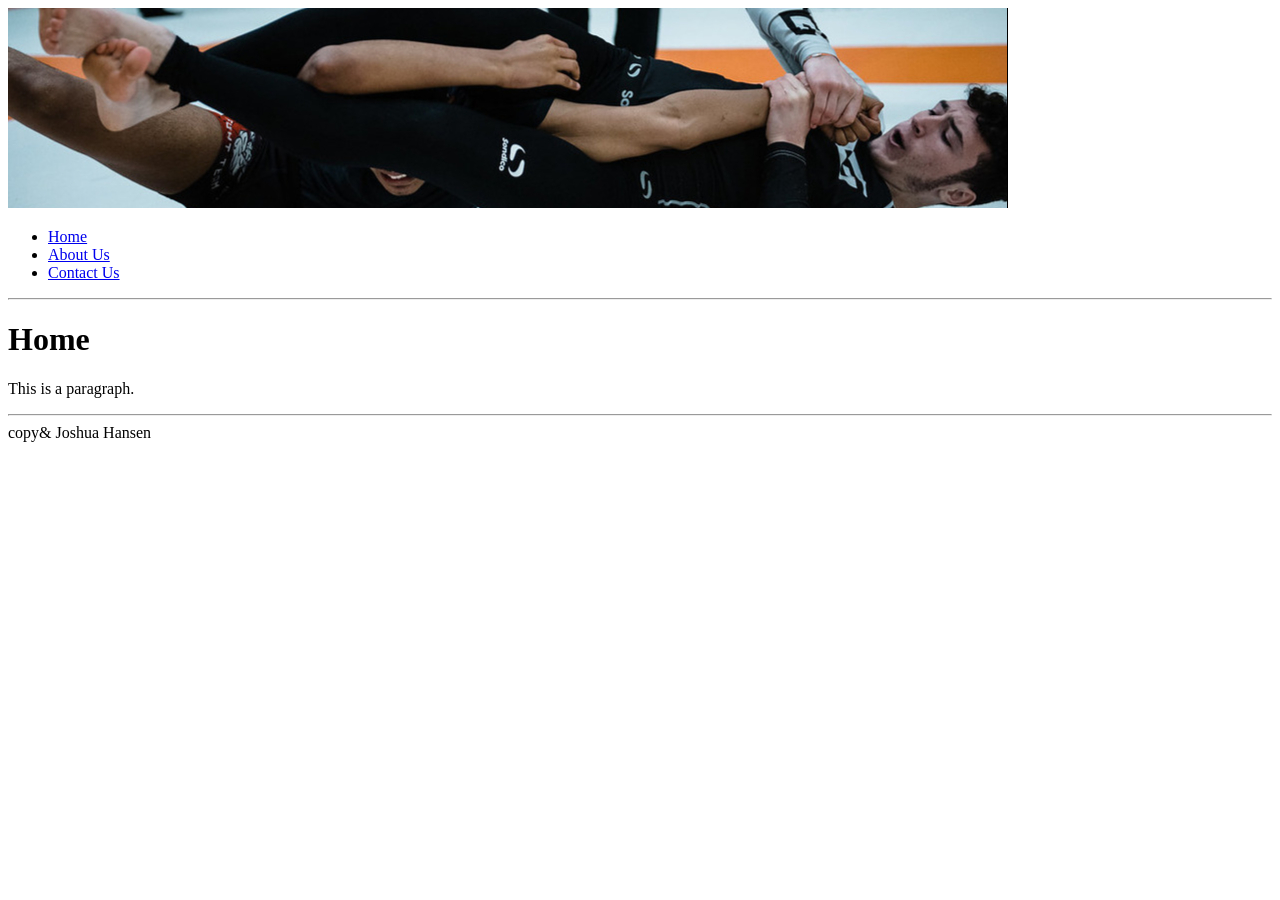
==== index.html @ 9b4fa807 "Update index.html" ====
<!DOCTYPE html>
<html>
<head>
<title>American Jiu Jitsu: Main</title>
</head>
<body>
<img src="images/armbar(1).jpg" alt="Banner image">
  <ul>
    <li><a href="index.html">Home</a></li>
    <li><a href="about.html">About Us</a></li>
    <li><a href="contact.html">Contact Us</a></li>
  </ul>
  
<hr>
  
<h1>Home</h1>
<p>This is a paragraph.</p>
  
<hr>
  copy& Joshua Hansen
  
</body>
</html>
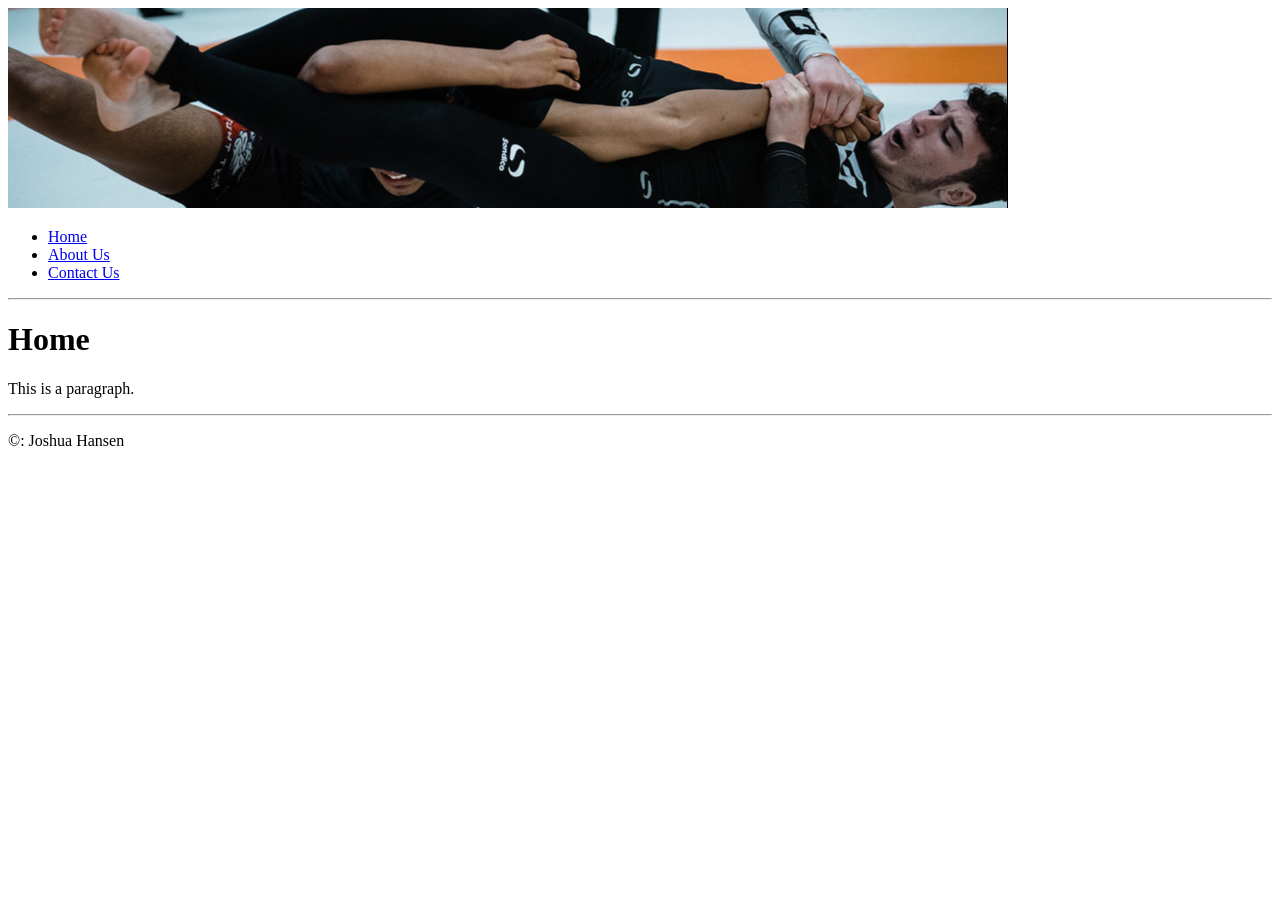
==== commit d1b46fdd: "Update index.html" ====
--- a/index.html
+++ b/index.html
@@ -17,7 +17,7 @@
 <p>This is a paragraph.</p>
   
 <hr>
-  copy& Joshua Hansen
+ <p> &copy: Joshua Hansen </p> 
   
 </body>
 </html>
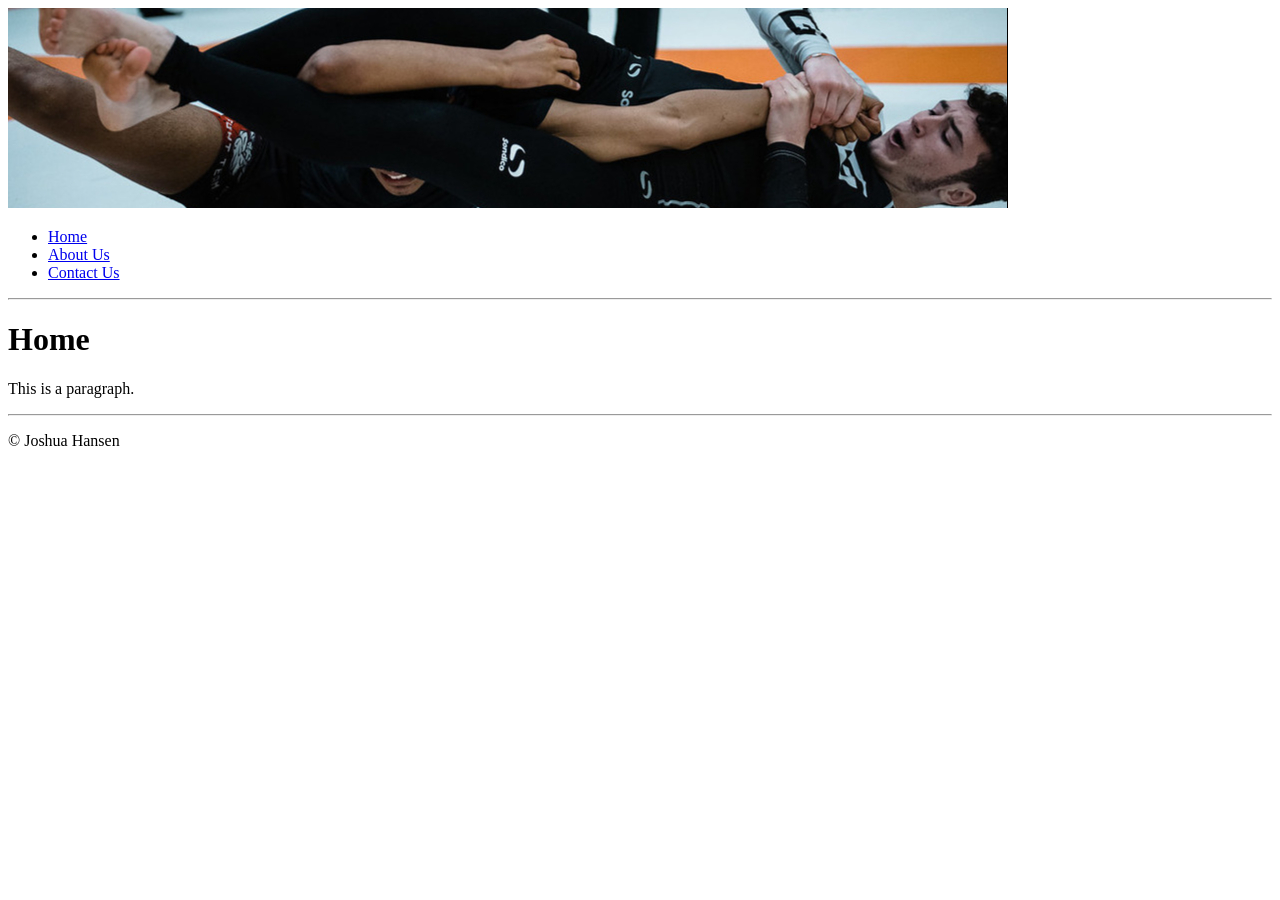
==== commit 7212fd17: "Update index.html" ====
--- a/index.html
+++ b/index.html
@@ -17,7 +17,7 @@
 <p>This is a paragraph.</p>
   
 <hr>
- <p> &copy: Joshua Hansen </p> 
+ <p> &copy; Joshua Hansen </p> 
   
 </body>
 </html>
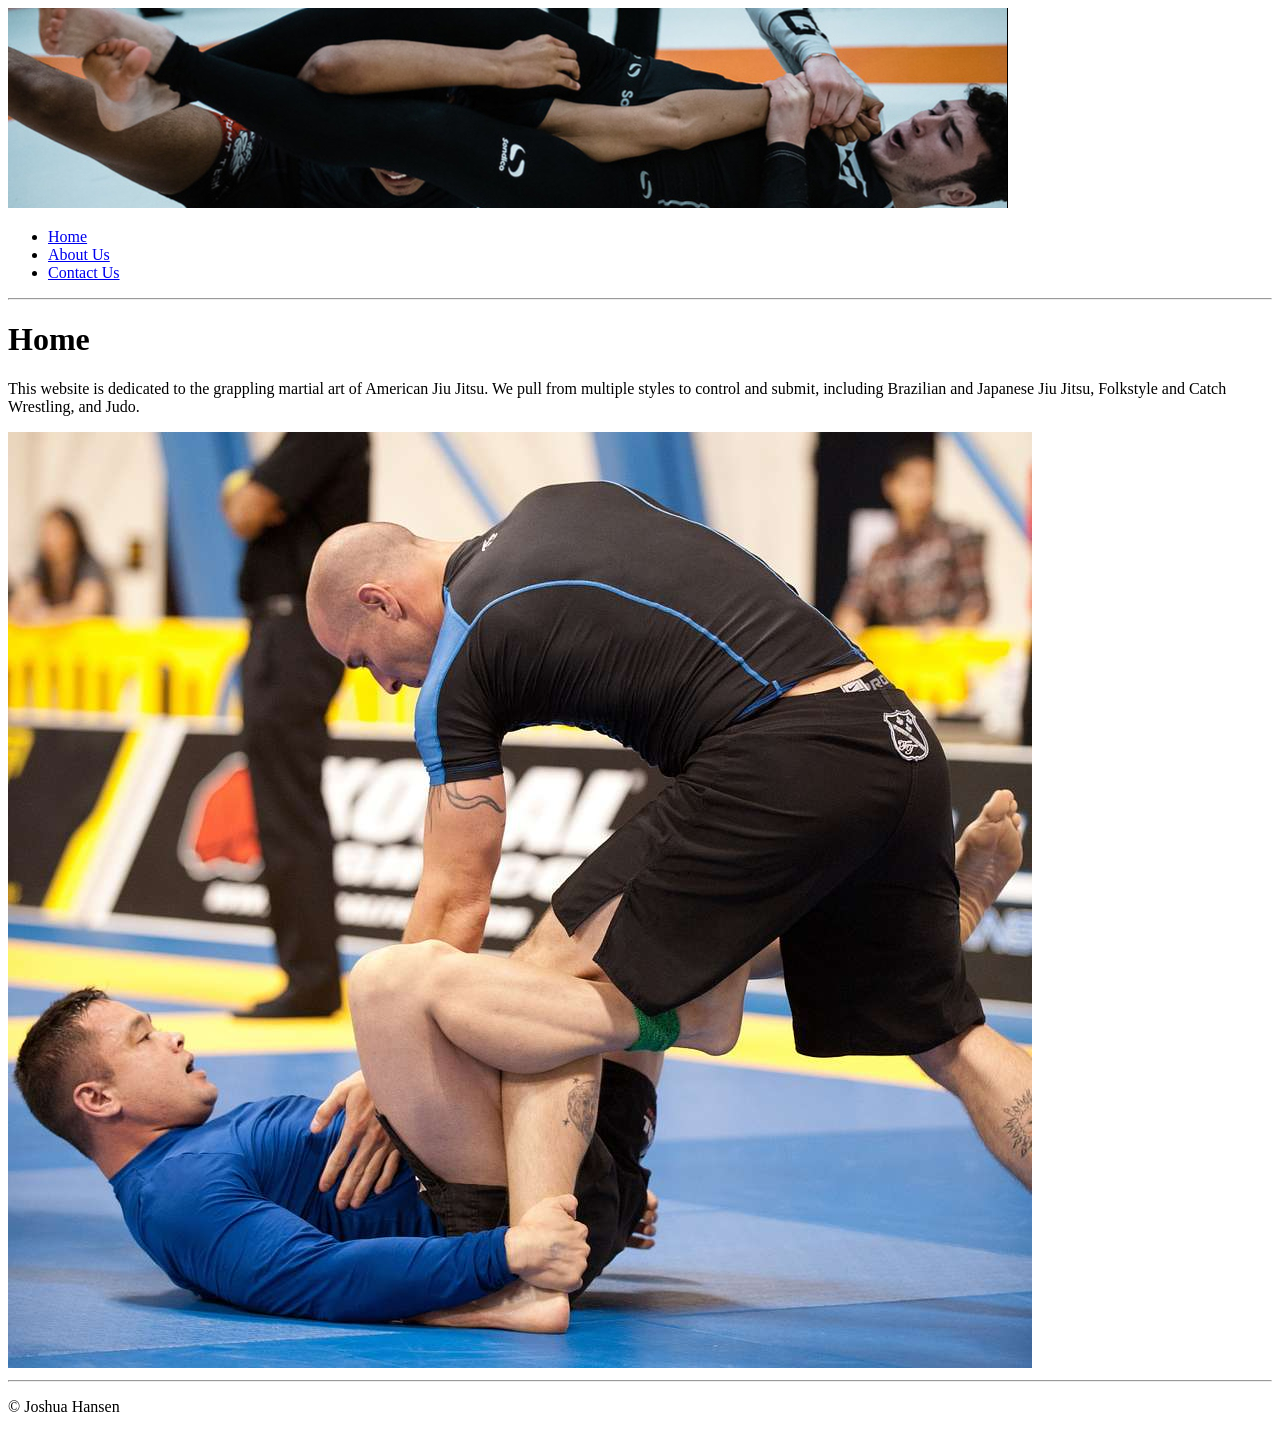
==== commit 2f6c1355: "Update index.html" ====
--- a/index.html
+++ b/index.html
@@ -14,7 +14,8 @@
 <hr>
   
 <h1>Home</h1>
-<p>This is a paragraph.</p>
+<p>This website is dedicated to the grappling martial art of American Jiu Jitsu. We pull from multiple styles to control and submit, including Brazilian and Japanese Jiu Jitsu, Folkstyle and Catch Wrestling, and Judo.</p>
+<img src="images/delariva.jpg" alt="Leg Entrapments">
   
 <hr>
  <p> &copy; Joshua Hansen </p> 
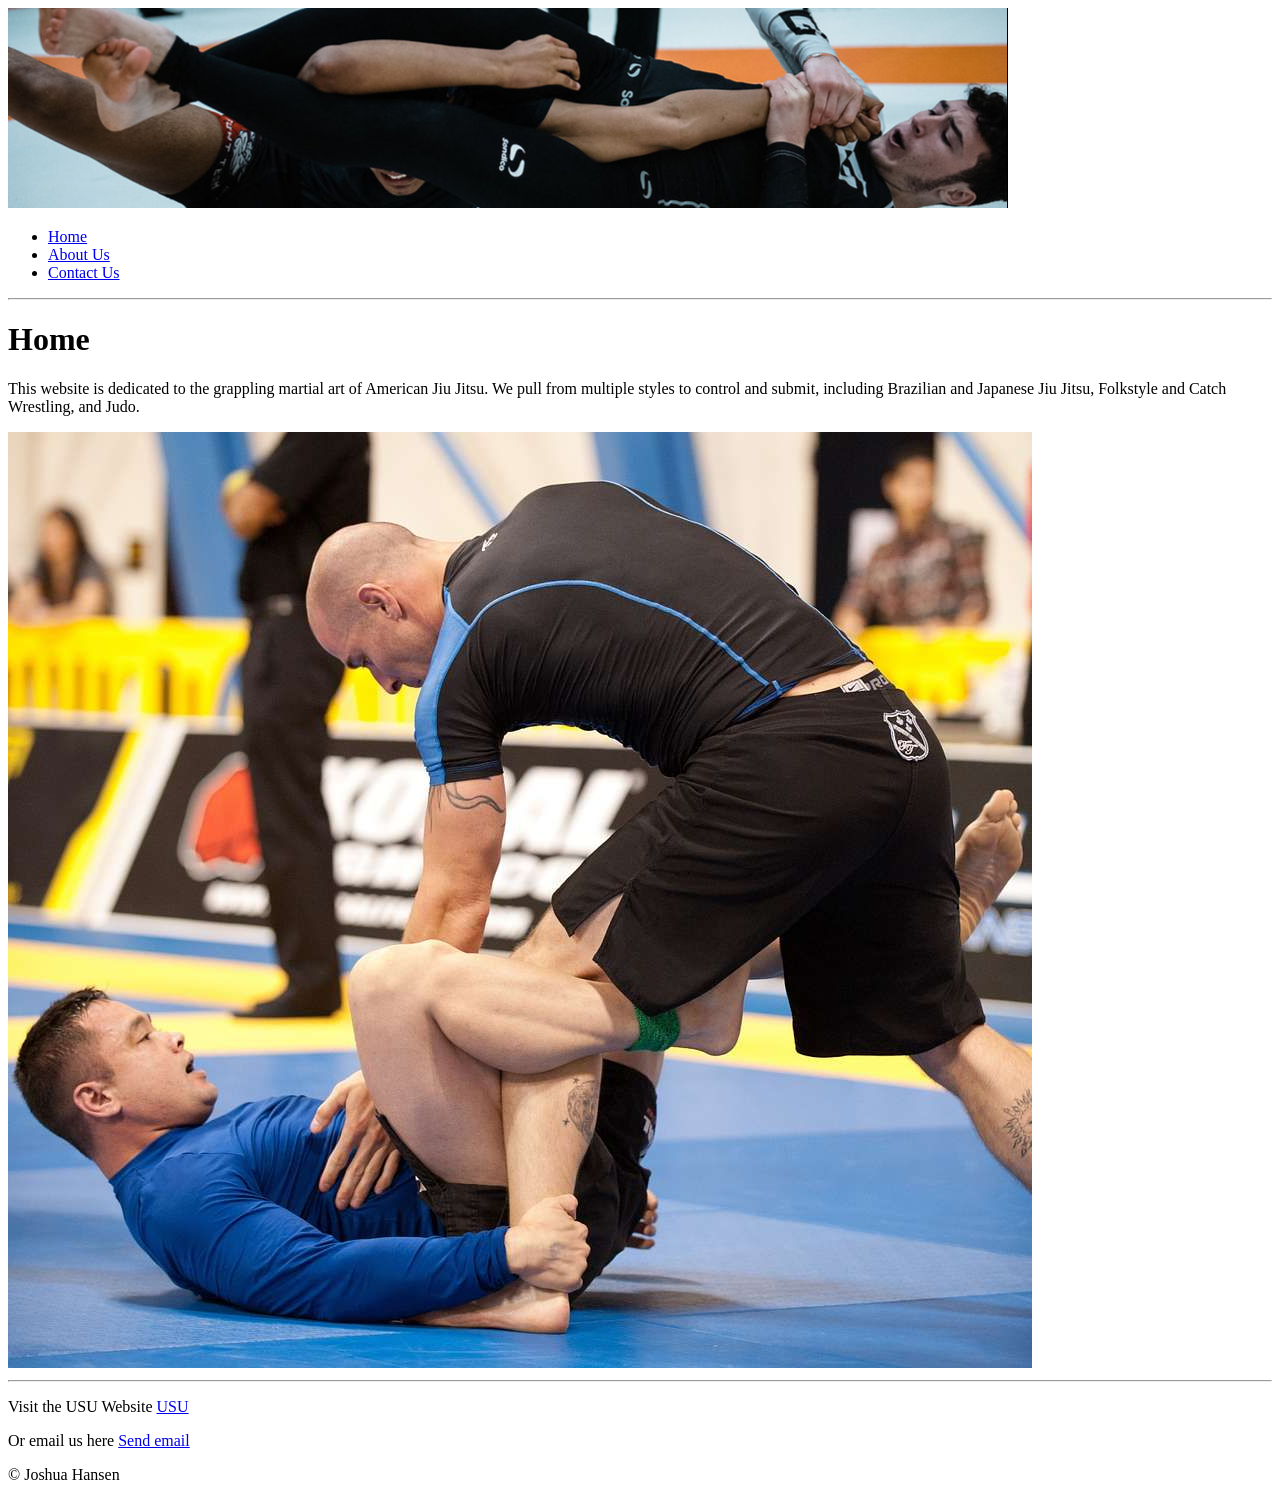
==== commit bf1c9f50: "Update index.html" ====
--- a/index.html
+++ b/index.html
@@ -18,6 +18,8 @@
 <img src="images/delariva.jpg" alt="Leg Entrapments">
   
 <hr>
+ <p> Visit the USU Website <a href="https://usu.edu">USU</a></p>
+ <p> Or email us here <a href="mailto:a02301933@usu.edu">Send email</a></p>
  <p> &copy; Joshua Hansen </p> 
   
 </body>
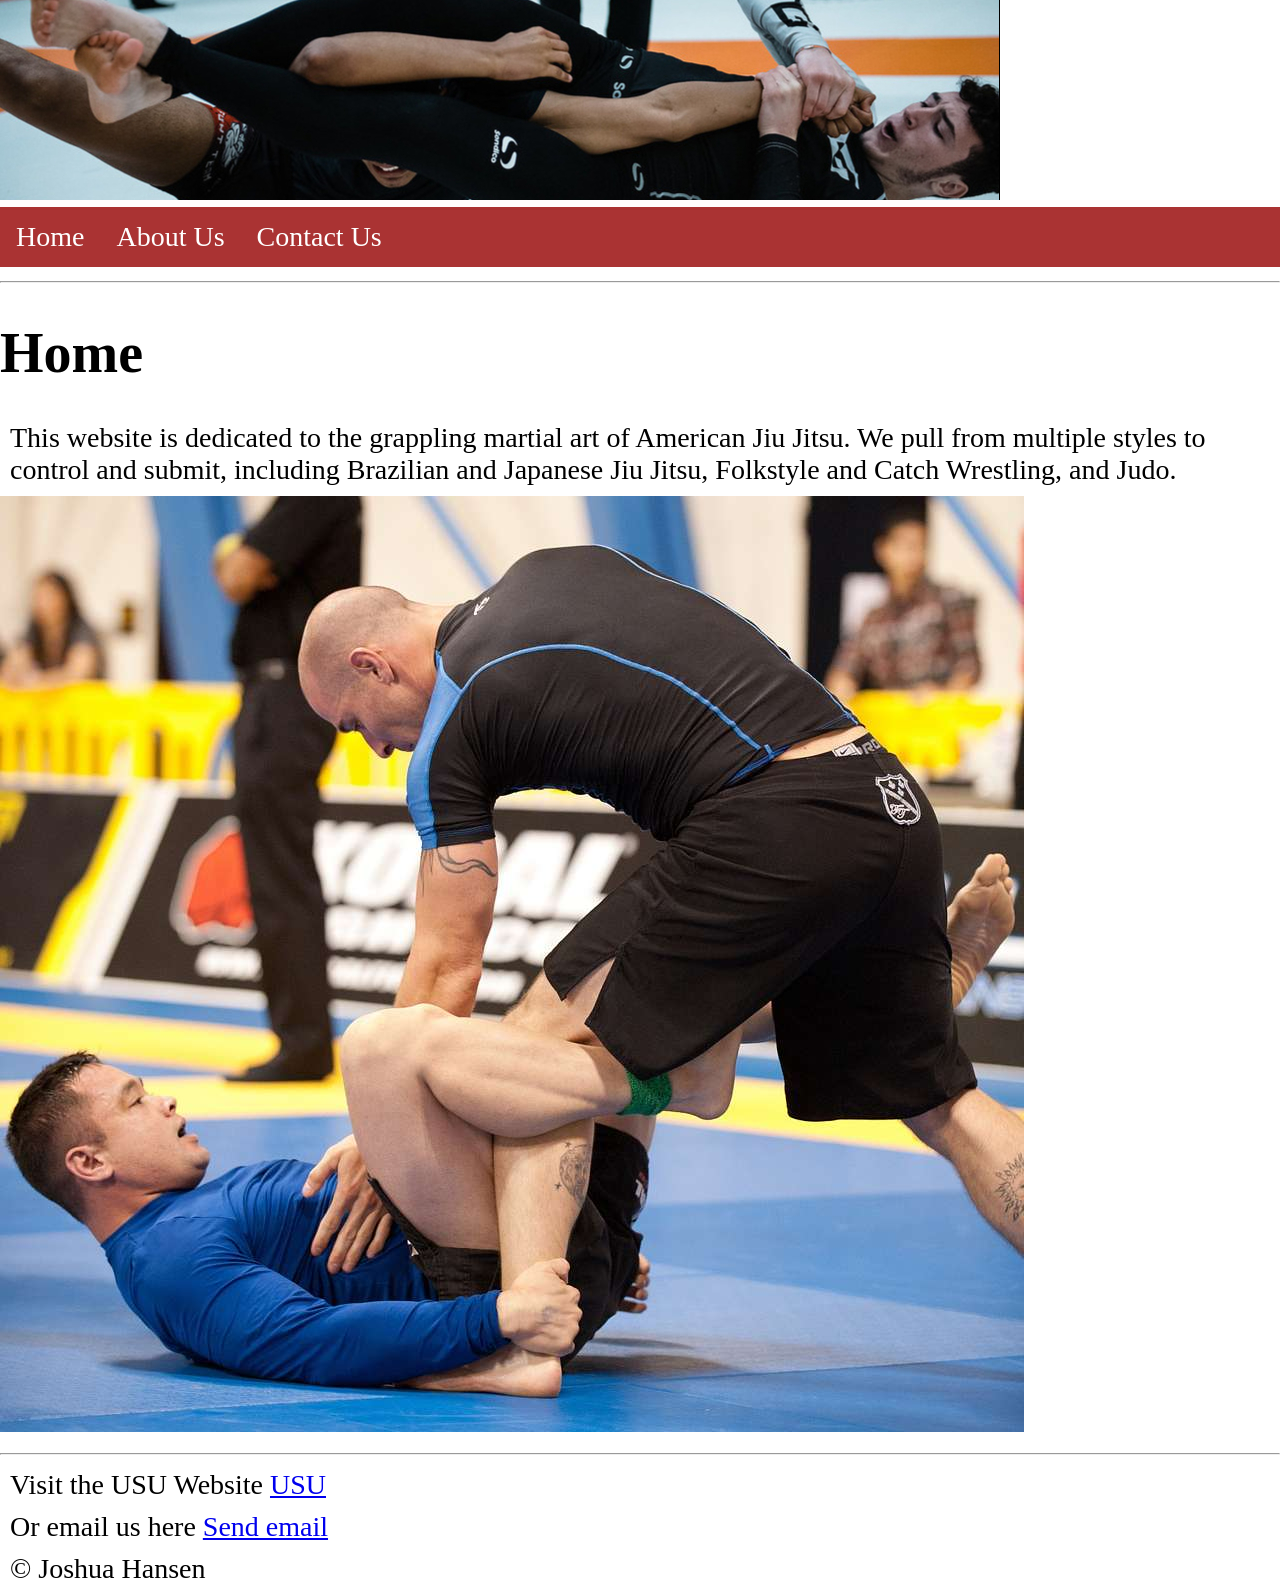
==== commit 3dc50926: "Update index.html" ====
--- a/index.html
+++ b/index.html
@@ -1,6 +1,7 @@
 <!DOCTYPE html>
 <html>
 <head>
+<link rel="stylesheet" href="css/style01.css">
 <title>American Jiu Jitsu: Main</title>
 </head>
 <body>
--- a/css/style01.css
+++ b/css/style01.css
@@ -0,0 +1,39 @@
+body {
+  margin: 0;
+  padding: 0;
+  font-size: 28px;
+}
+
+h2, p {
+  margin: 10px;
+}
+
+ul {
+  list-style-type: none;
+  margin: 0;
+  padding: 0;
+  overflow: hidden;
+  background-color: #AA3333;
+  position: sticky;
+  top: 0;
+}
+
+ul li {
+  float: left;
+}
+
+ul li a {
+  display: block;
+  color: white;
+  text-align: center;
+  padding: 14px 16px;
+  text-decoration: none;
+}
+
+ul li a:hover {
+  background-color: #111111;
+}
+
+ul li a.active {
+  background-color: #0033FF;
+}
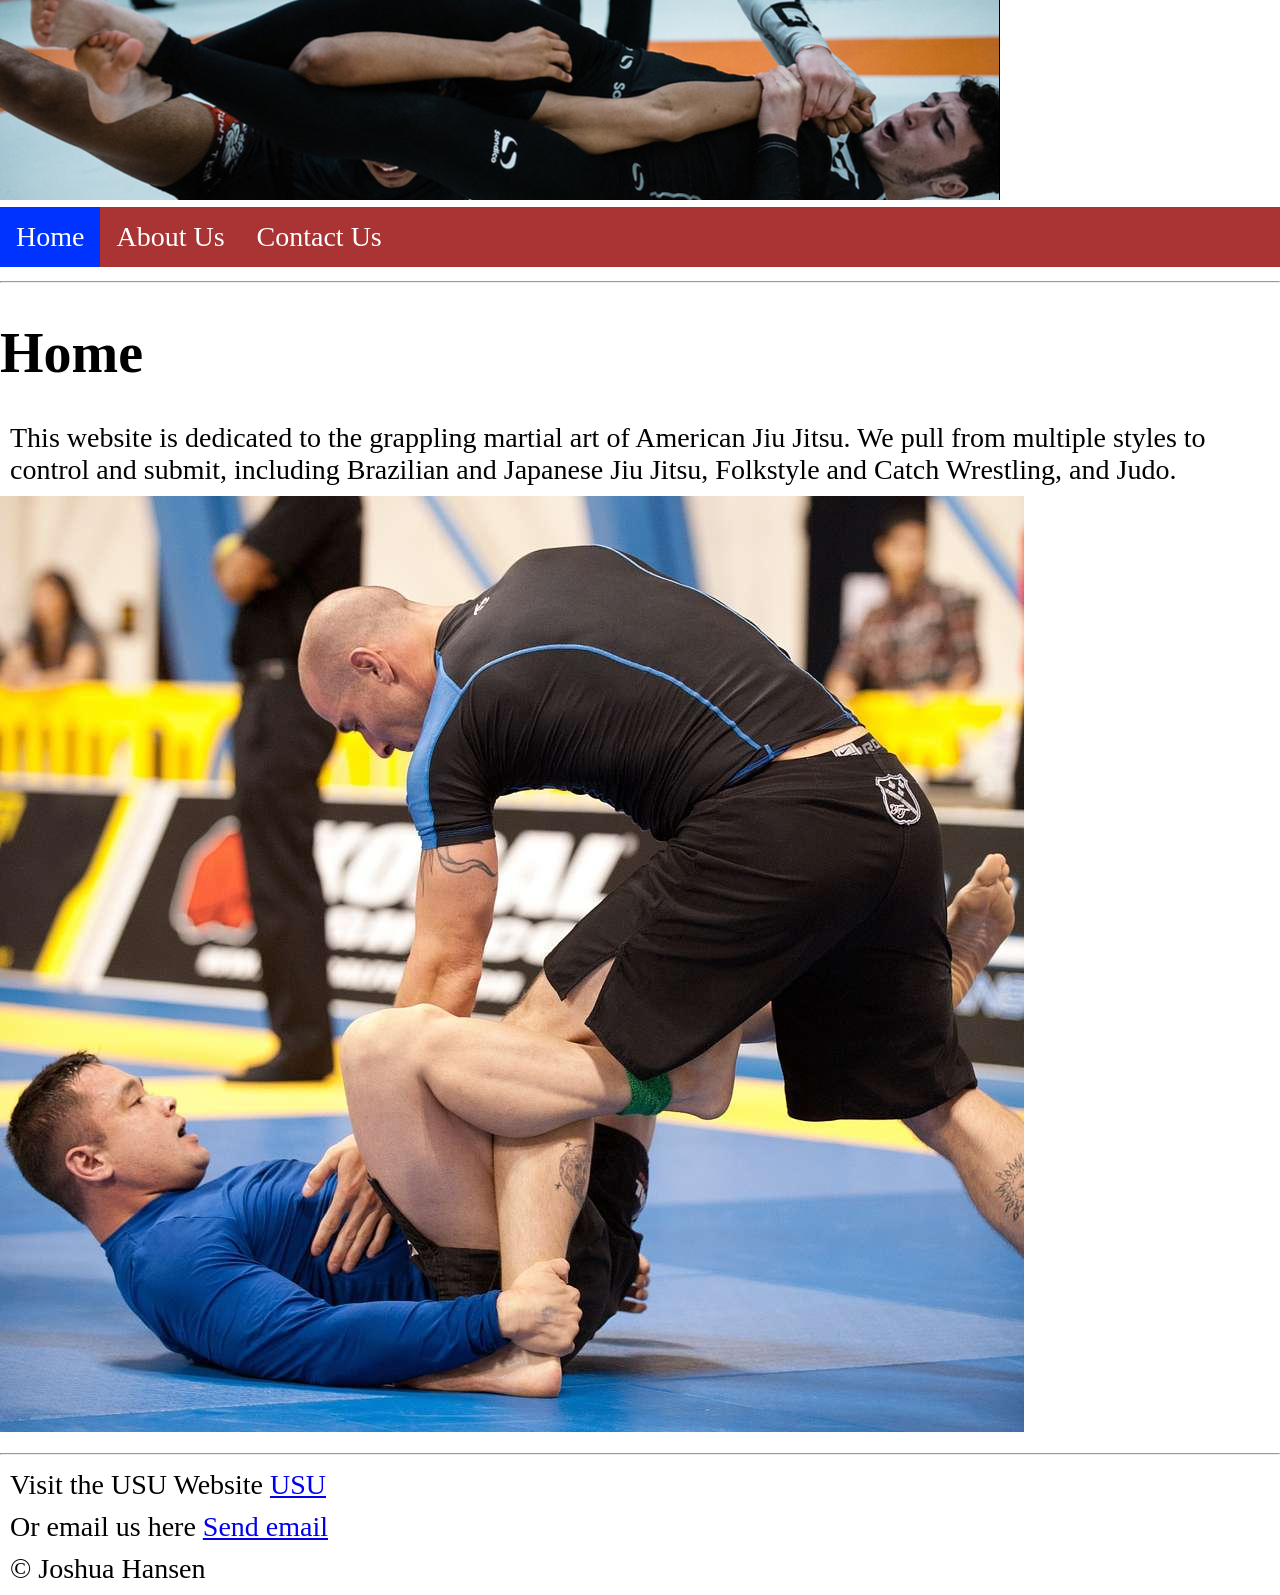
==== commit 68ce53c8: "Update index.html" ====
--- a/index.html
+++ b/index.html
@@ -7,7 +7,7 @@
 <body>
 <img src="images/armbar(1).jpg" alt="Banner image">
   <ul>
-    <li><a href="index.html">Home</a></li>
+    <li><a class="active" href="index.html">Home</a></li>
     <li><a href="about.html">About Us</a></li>
     <li><a href="contact.html">Contact Us</a></li>
   </ul>
